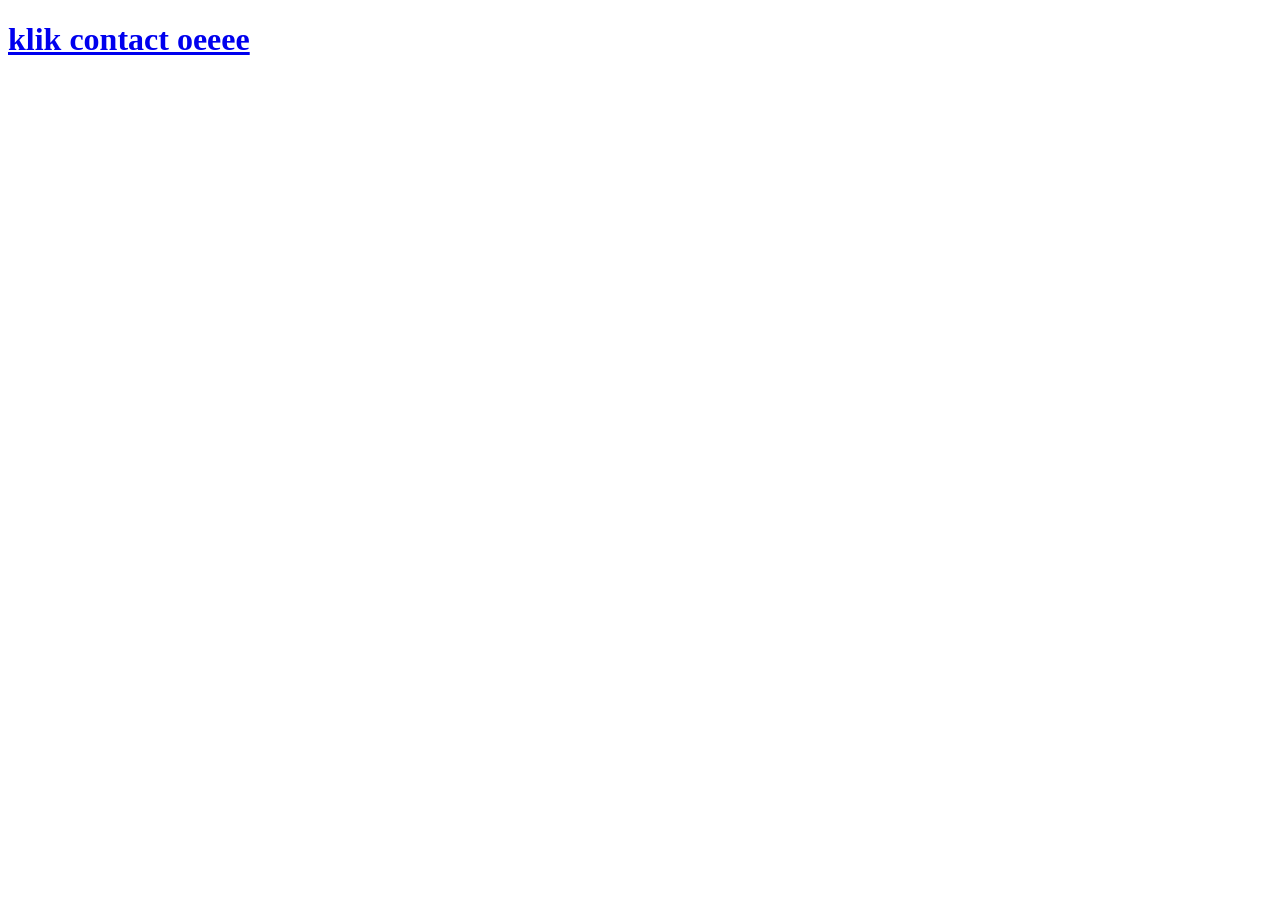
==== contact.html @ a6cd8943 "update contact dan profile" ====
<!DOCTYPE html>
<html lang="en">
<head>
    <meta charset="UTF-8">
    <meta name="viewport" content="width=device-width, initial-scale=1.0">
    <title>contact oi</title>
</head>
<body>
    <h1><a href="https://wa.me/6282123477891">klik contact oeeee</a></h1>
</body>
</html>
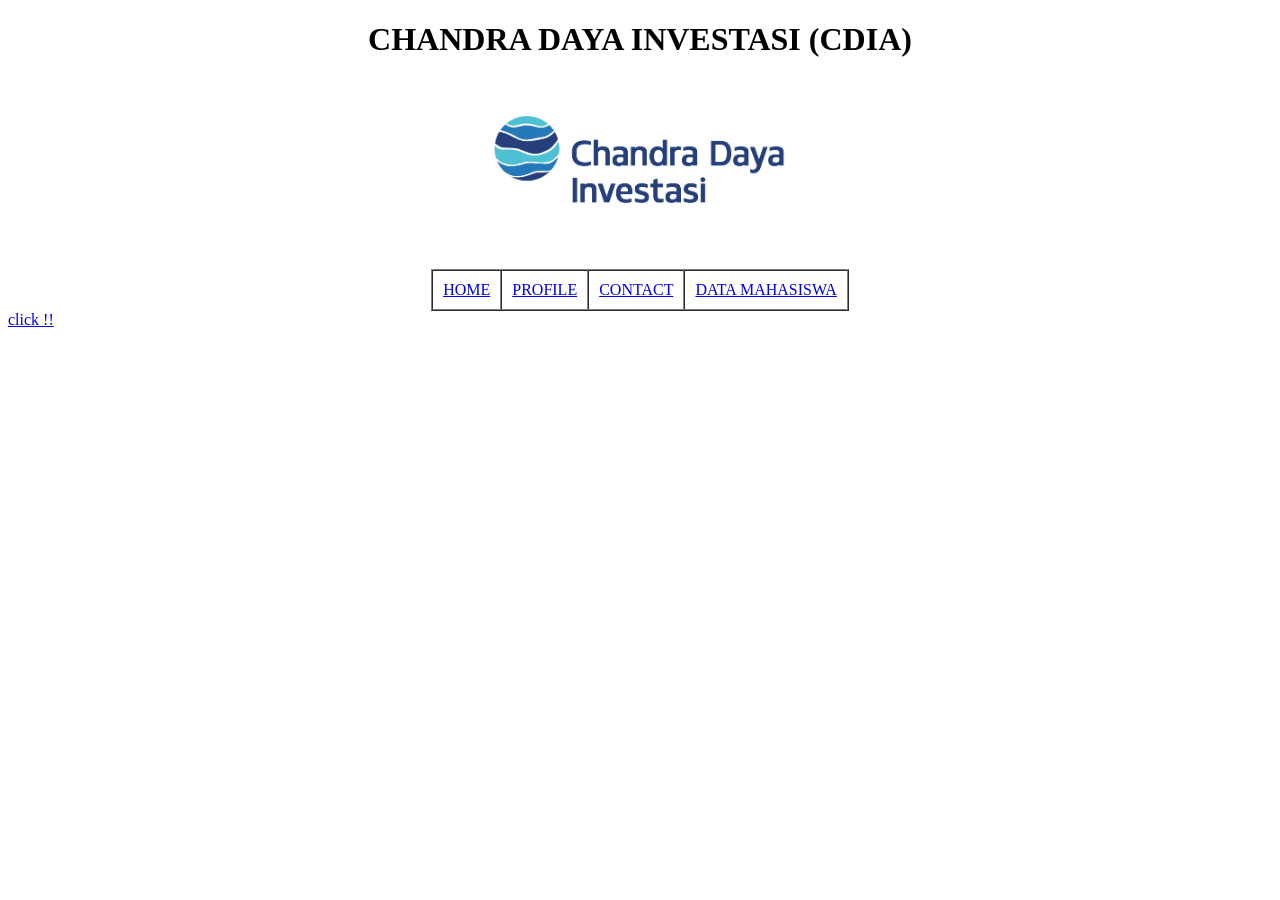
==== commit f8db1b82: "add data mahasiswa" ====
--- a/contact.html
+++ b/contact.html
@@ -3,9 +3,25 @@
 <head>
     <meta charset="UTF-8">
     <meta name="viewport" content="width=device-width, initial-scale=1.0">
-    <title>contact oi</title>
+    <title>Contact | Informatika</title>
 </head>
 <body>
-    <h1><a href="https://wa.me/6282123477891">klik contact oeeee</a></h1>
+    
+    <h1 align="center">CHANDRA DAYA INVESTASI (CDIA)</h1>
+    <center>   <img src="/assets/logo.png"/ width="400"></center>
+
+    <br>
+
+    <table border="1" cellspacing="0" cellpadding="10px" align="center">
+        <tr>
+            <td><a href="index.html">HOME</a></td>
+            <td><a href="profile.html">PROFILE</a></td>
+            <td><a href="contact.html">CONTACT</a></td>
+            <td><a href="mahasiswa.html">DATA MAHASISWA</a></td>
+        </tr>
+    </table>
+
+    <a href="wa.me/6282123477891">click !!</a>
+
 </body>
 </html>
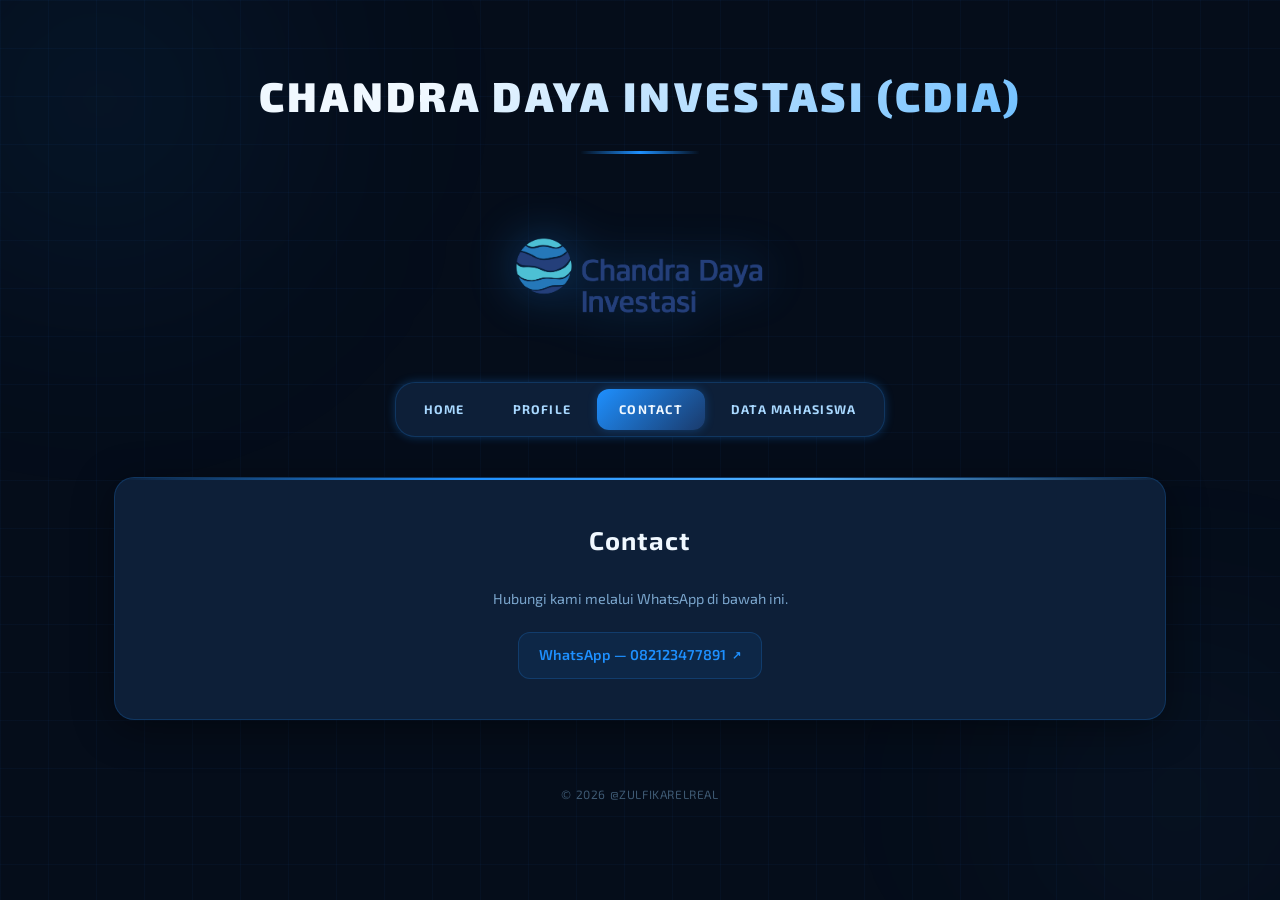
==== commit 803ee83d: "add css" ====
--- a/contact.html
+++ b/contact.html
@@ -1,27 +1,46 @@
 <!DOCTYPE html>
-<html lang="en">
+<html lang="id">
 <head>
-    <meta charset="UTF-8">
-    <meta name="viewport" content="width=device-width, initial-scale=1.0">
-    <title>Contact | Informatika</title>
+  <meta charset="UTF-8">
+  <meta name="viewport" content="width=device-width, initial-scale=1.0">
+  <title>Contact | CDIA</title>
+  <link rel="stylesheet" href="css/base.css">
+  <link rel="stylesheet" href="css/contact.css">
 </head>
 <body>
-    
-    <h1 align="center">CHANDRA DAYA INVESTASI (CDIA)</h1>
-    <center>   <img src="/assets/logo.png"/ width="400"></center>
 
-    <br>
+  <div class="page-wrapper">
 
-    <table border="1" cellspacing="0" cellpadding="10px" align="center">
-        <tr>
-            <td><a href="index.html">HOME</a></td>
-            <td><a href="profile.html">PROFILE</a></td>
-            <td><a href="contact.html">CONTACT</a></td>
-            <td><a href="mahasiswa.html">DATA MAHASISWA</a></td>
-        </tr>
-    </table>
+    <header class="site-header">
+      <h1 class="site-title">CHANDRA DAYA INVESTASI (CDIA)</h1>
+    </header>
 
-    <a href="wa.me/6282123477891">click !!</a>
+    <div class="logo-wrap">
+      <img src="assets/logo.png" alt="Logo CDIA">
+    </div>
+
+    <nav>
+      <div class="nav-table">
+        <a href="index.html">HOME</a>
+        <a href="profile.html">PROFILE</a>
+        <a href="contact.html" class="active">CONTACT</a>
+        <a href="mahasiswa.html">DATA MAHASISWA</a>
+      </div>
+    </nav>
+
+    <div class="content-card">
+      <h2>Contact</h2>
+      <p class="contact-info">Hubungi kami melalui WhatsApp di bawah ini.</p>
+      <div class="contact-links">
+        <a href="https://wa.me/6282123477891" class="ext-link">WhatsApp — 082123477891</a>
+      </div>
+    </div>
+
+    <footer>
+      &copy; 2026 @zulfikarelreal
+    </footer>
+
+  </div>
 
 </body>
 </html>
--- a/css/base.css
+++ b/css/base.css
@@ -0,0 +1,346 @@
+/* ============================================
+   CDIA — Base Styles (shared across all pages)
+   ============================================ */
+
+@import url('https://fonts.googleapis.com/css2?family=Exo+2:wght@300;400;600;700;900&family=JetBrains+Mono:wght@400;600&display=swap');
+
+/* ─── CSS Variables ─── */
+:root {
+  --navy:       #050d1a;
+  --navy-mid:   #0a1628;
+  --navy-card:  #0d1f38;
+  --navy-hover: #112444;
+  --steel:      #1a3a6b;
+  --sky:        #1e90ff;
+  --sky-light:  #56b4ff;
+  --sky-pale:   #a8d8ff;
+  --white:      #f0f8ff;
+  --muted:      #7aa5cc;
+  --black:      #000d1a;
+
+  --glow-sky:   0 0 20px rgba(30,144,255,0.45);
+  --glow-sm:    0 0 10px rgba(30,144,255,0.3);
+  --border:     1px solid rgba(30,144,255,0.2);
+
+  --radius-sm:  6px;
+  --radius-md:  12px;
+  --radius-lg:  20px;
+
+  --font-main:  'Exo 2', sans-serif;
+  --font-mono:  'JetBrains Mono', monospace;
+
+  --transition: 0.3s cubic-bezier(0.4, 0, 0.2, 1);
+}
+
+/* ─── Reset & Base ─── */
+*, *::before, *::after {
+  box-sizing: border-box;
+  margin: 0;
+  padding: 0;
+}
+
+html { scroll-behavior: smooth; }
+
+body {
+  font-family: var(--font-main);
+  background-color: var(--navy);
+  color: var(--white);
+  min-height: 100vh;
+  line-height: 1.7;
+  overflow-x: hidden;
+  background-image:
+    linear-gradient(rgba(30,144,255,0.04) 1px, transparent 1px),
+    linear-gradient(90deg, rgba(30,144,255,0.04) 1px, transparent 1px);
+  background-size: 48px 48px;
+}
+
+/* ─── Animated Gradient Orbs ─── */
+body::before, body::after {
+  content: '';
+  position: fixed;
+  border-radius: 50%;
+  filter: blur(120px);
+  pointer-events: none;
+  z-index: 0;
+  animation: orb-float 12s ease-in-out infinite alternate;
+}
+body::before {
+  width: 500px; height: 500px;
+  background: radial-gradient(circle, rgba(30,144,255,0.12), transparent 70%);
+  top: -150px; left: -150px;
+}
+body::after {
+  width: 400px; height: 400px;
+  background: radial-gradient(circle, rgba(86,180,255,0.08), transparent 70%);
+  bottom: -100px; right: -100px;
+  animation-delay: -6s;
+}
+
+@keyframes orb-float {
+  from { transform: translate(0, 0) scale(1); }
+  to   { transform: translate(40px, 30px) scale(1.1); }
+}
+
+/* ─── Page Wrapper ─── */
+.page-wrapper {
+  position: relative;
+  z-index: 1;
+  max-width: 1100px;
+  margin: 0 auto;
+  padding: 0 24px 60px;
+}
+
+/* ─── Header ─── */
+.site-header {
+  text-align: center;
+  padding: 60px 20px 30px;
+  position: relative;
+}
+.site-header::after {
+  content: '';
+  display: block;
+  width: 120px;
+  height: 3px;
+  background: linear-gradient(90deg, transparent, var(--sky), transparent);
+  margin: 20px auto 0;
+  border-radius: 2px;
+}
+.site-title {
+  font-size: clamp(1.6rem, 4vw, 2.6rem);
+  font-weight: 900;
+  letter-spacing: 0.08em;
+  text-transform: uppercase;
+  background: linear-gradient(135deg, var(--white) 30%, var(--sky-light));
+  -webkit-background-clip: text;
+  -webkit-text-fill-color: transparent;
+  background-clip: text;
+  animation: title-in 0.8s ease both;
+}
+@keyframes title-in {
+  from { opacity: 0; transform: translateY(-16px); }
+  to   { opacity: 1; transform: translateY(0); }
+}
+
+/* ─── Logo ─── */
+.logo-wrap {
+  display: flex;
+  justify-content: center;
+  margin: 24px 0 32px;
+  animation: fade-up 0.7s 0.15s ease both;
+}
+.logo-wrap img {
+  width: min(340px, 80vw);
+  filter: drop-shadow(0 0 24px rgba(30,144,255,0.4));
+  transition: filter var(--transition), transform var(--transition);
+}
+.logo-wrap img:hover {
+  filter: drop-shadow(0 0 36px rgba(30,144,255,0.7));
+  transform: scale(1.03);
+}
+
+/* ─── Navigation ─── */
+nav {
+  display: flex;
+  justify-content: center;
+  margin: 0 0 40px;
+  animation: fade-up 0.7s 0.25s ease both;
+}
+.nav-table {
+  display: flex;
+  gap: 4px;
+  background: var(--navy-card);
+  border: var(--border);
+  border-radius: var(--radius-lg);
+  padding: 6px;
+  box-shadow: var(--glow-sm);
+}
+.nav-table a {
+  display: block;
+  padding: 10px 22px;
+  color: var(--sky-pale);
+  text-decoration: none;
+  font-size: 0.78rem;
+  font-weight: 700;
+  letter-spacing: 0.1em;
+  text-transform: uppercase;
+  border-radius: var(--radius-md);
+  transition: background var(--transition), color var(--transition), box-shadow var(--transition);
+  white-space: nowrap;
+}
+.nav-table a:hover,
+.nav-table a.active {
+  background: linear-gradient(135deg, var(--sky), var(--steel));
+  color: var(--white);
+  box-shadow: var(--glow-sm);
+}
+
+/* ─── Content Card ─── */
+.content-card {
+  background: var(--navy-card);
+  border: var(--border);
+  border-radius: var(--radius-lg);
+  padding: 40px;
+  margin: 0 0 32px;
+  box-shadow: 0 8px 40px rgba(0,0,0,0.4);
+  animation: fade-up 0.7s 0.35s ease both;
+  position: relative;
+  overflow: hidden;
+}
+.content-card::before {
+  content: '';
+  position: absolute;
+  top: 0; left: 0; right: 0;
+  height: 2px;
+  background: linear-gradient(90deg, transparent, var(--sky), var(--sky-light), transparent);
+  border-radius: var(--radius-lg) var(--radius-lg) 0 0;
+}
+
+/* ─── Headings ─── */
+h2 {
+  font-size: 1.6rem;
+  font-weight: 700;
+  color: var(--white);
+  text-align: center;
+  margin-bottom: 24px;
+  letter-spacing: 0.04em;
+}
+h3 {
+  font-size: 1.1rem;
+  font-weight: 700;
+  color: var(--sky-light);
+  margin-bottom: 12px;
+  letter-spacing: 0.05em;
+  text-transform: uppercase;
+}
+
+/* ─── Paragraphs ─── */
+p {
+  color: #b8d4ee;
+  font-size: 0.97rem;
+  line-height: 1.85;
+}
+p b { color: var(--sky-light); font-weight: 700; }
+p i b {
+  font-size: 1.05rem;
+  background: linear-gradient(90deg, var(--sky), var(--sky-light));
+  -webkit-background-clip: text;
+  -webkit-text-fill-color: transparent;
+  background-clip: text;
+}
+
+/* ─── Buttons ─── */
+.btn {
+  display: inline-flex;
+  align-items: center;
+  gap: 8px;
+  padding: 11px 28px;
+  background: linear-gradient(135deg, var(--sky), #1266cc);
+  color: var(--white);
+  font-family: var(--font-main);
+  font-size: 0.85rem;
+  font-weight: 700;
+  letter-spacing: 0.08em;
+  text-transform: uppercase;
+  text-decoration: none;
+  border: none;
+  border-radius: var(--radius-md);
+  cursor: pointer;
+  box-shadow: 0 4px 20px rgba(30,144,255,0.35);
+  transition: all var(--transition);
+  position: relative;
+  overflow: hidden;
+}
+.btn::after {
+  content: '';
+  position: absolute;
+  inset: 0;
+  background: linear-gradient(135deg, rgba(255,255,255,0.15), transparent);
+  opacity: 0;
+  transition: opacity var(--transition);
+}
+.btn:hover { transform: translateY(-2px); box-shadow: 0 8px 32px rgba(30,144,255,0.55); }
+.btn:hover::after { opacity: 1; }
+.btn:active { transform: translateY(0); }
+.btn-center {
+  display: flex;
+  justify-content: center;
+  margin: 0 0 24px;
+}
+
+/* ─── Back Link ─── */
+.back-link {
+  display: inline-flex;
+  align-items: center;
+  gap: 6px;
+  color: var(--sky);
+  text-decoration: none;
+  font-size: 0.85rem;
+  font-weight: 600;
+  letter-spacing: 0.05em;
+  padding: 8px 0;
+  transition: color var(--transition), gap var(--transition);
+}
+.back-link::before { content: '←'; }
+.back-link:hover { color: var(--sky-light); gap: 10px; }
+
+/* ─── External Links ─── */
+a.ext-link {
+  display: inline-flex;
+  align-items: center;
+  gap: 6px;
+  color: var(--sky);
+  text-decoration: none;
+  font-weight: 600;
+  font-size: 0.9rem;
+  padding: 10px 20px;
+  background: rgba(30,144,255,0.08);
+  border: var(--border);
+  border-radius: var(--radius-md);
+  transition: all var(--transition);
+}
+a.ext-link::after { content: '↗'; font-size: 0.75em; }
+a.ext-link:hover {
+  background: rgba(30,144,255,0.18);
+  color: var(--sky-light);
+  box-shadow: var(--glow-sm);
+}
+
+/* ─── Divider ─── */
+hr.divider {
+  border: none;
+  border-top: 1px solid rgba(30,144,255,0.15);
+  margin: 32px 0;
+}
+
+/* ─── Footer ─── */
+footer {
+  text-align: center;
+  padding: 32px 0 0;
+  color: rgba(120,165,204,0.5);
+  font-size: 0.75rem;
+  letter-spacing: 0.05em;
+  text-transform: uppercase;
+}
+
+/* ─── Animations ─── */
+@keyframes fade-up {
+  from { opacity: 0; transform: translateY(20px); }
+  to   { opacity: 1; transform: translateY(0); }
+}
+.anim-1 { animation: fade-up 0.7s 0.1s ease both; }
+.anim-2 { animation: fade-up 0.7s 0.2s ease both; }
+.anim-3 { animation: fade-up 0.7s 0.3s ease both; }
+.anim-4 { animation: fade-up 0.7s 0.4s ease both; }
+
+/* ─── Scrollbar ─── */
+::-webkit-scrollbar { width: 8px; height: 8px; }
+::-webkit-scrollbar-track { background: var(--navy); }
+::-webkit-scrollbar-thumb { background: var(--steel); border-radius: 4px; }
+::-webkit-scrollbar-thumb:hover { background: var(--sky); }
+
+/* ─── Responsive ─── */
+@media (max-width: 640px) {
+  .content-card { padding: 24px 18px; }
+  .nav-table { flex-wrap: wrap; border-radius: var(--radius-md); }
+  .nav-table a { font-size: 0.7rem; padding: 8px 14px; }
+}
--- a/css/contact.css
+++ b/css/contact.css
@@ -0,0 +1,18 @@
+/* ============================================
+   contact.css — Contact Page Specific Styles
+   ============================================ */
+
+.contact-links {
+  display: flex;
+  justify-content: center;
+  gap: 12px;
+  flex-wrap: wrap;
+  margin-top: 16px;
+}
+
+.contact-info {
+  text-align: center;
+  color: var(--muted);
+  font-size: 0.9rem;
+  margin-bottom: 20px;
+}
